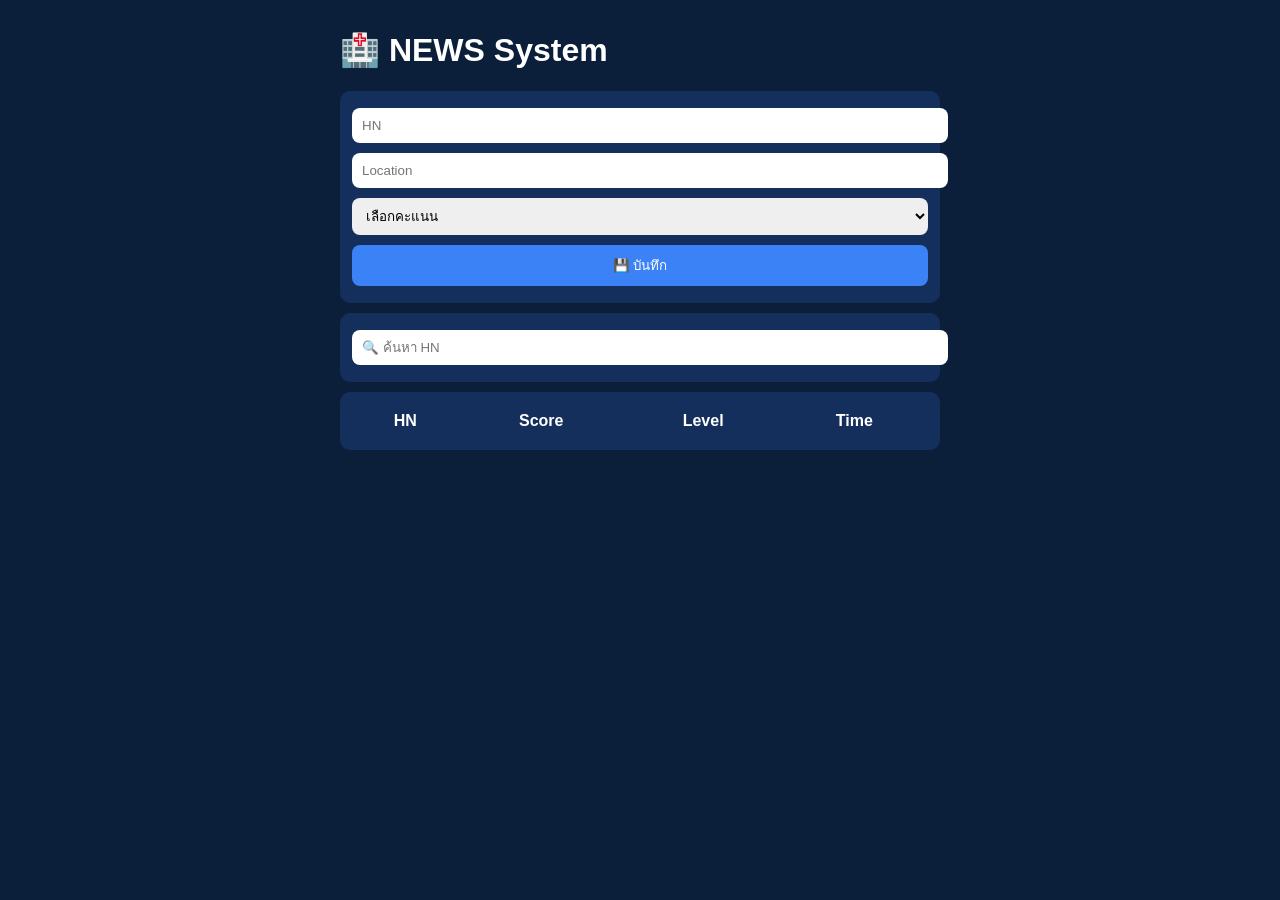
==== index.html @ b8400fc9 "Add files via upload" ====
<!DOCTYPE html>
<html lang="th">
<head>
<meta charset="UTF-8">
<meta name="viewport" content="width=device-width, initial-scale=1.0">
<meta name="theme-color" content="#0f172a">
<link rel="manifest" href="manifest.json">
<link rel="stylesheet" href="styles.css">
<title>NEWS System</title>
</head>
<body>
<div class="app-shell">
<header class="hero">
<h1>🏥 NEWS System</h1>
</header>

<section class="card">
<input id="hn" placeholder="HN">
<input id="location" placeholder="Location">

<select id="score">
<option value="">เลือกคะแนน</option>
<option value="1">1</option>
<option value="3">3</option>
<option value="5">5</option>
<option value="7">7</option>
<option value="10">10</option>
</select>

<button onclick="save()">💾 บันทึก</button>
</section>

<section class="card">
<input id="search" placeholder="🔍 ค้นหา HN">
</section>

<section class="card">
<table>
<thead>
<tr><th>HN</th><th>Score</th><th>Level</th><th>Time</th></tr>
</thead>
<tbody id="table"></tbody>
</table>
</section>
</div>

<script src="app.js"></script>
</body>
</html>
---- styles.css ----
:root{--bg:#0b1e3a;--card:#142f5c;--text:#fff}
body{margin:0;background:var(--bg);color:var(--text);font-family:sans-serif}
.app-shell{max-width:600px;margin:auto;padding:10px}
.card{background:var(--card);padding:12px;border-radius:10px;margin-bottom:10px}
input,select,button{width:100%;margin:5px 0;padding:10px;border-radius:8px;border:none}
button{background:#3b82f6;color:white}
table{width:100%}
td,th{padding:6px}
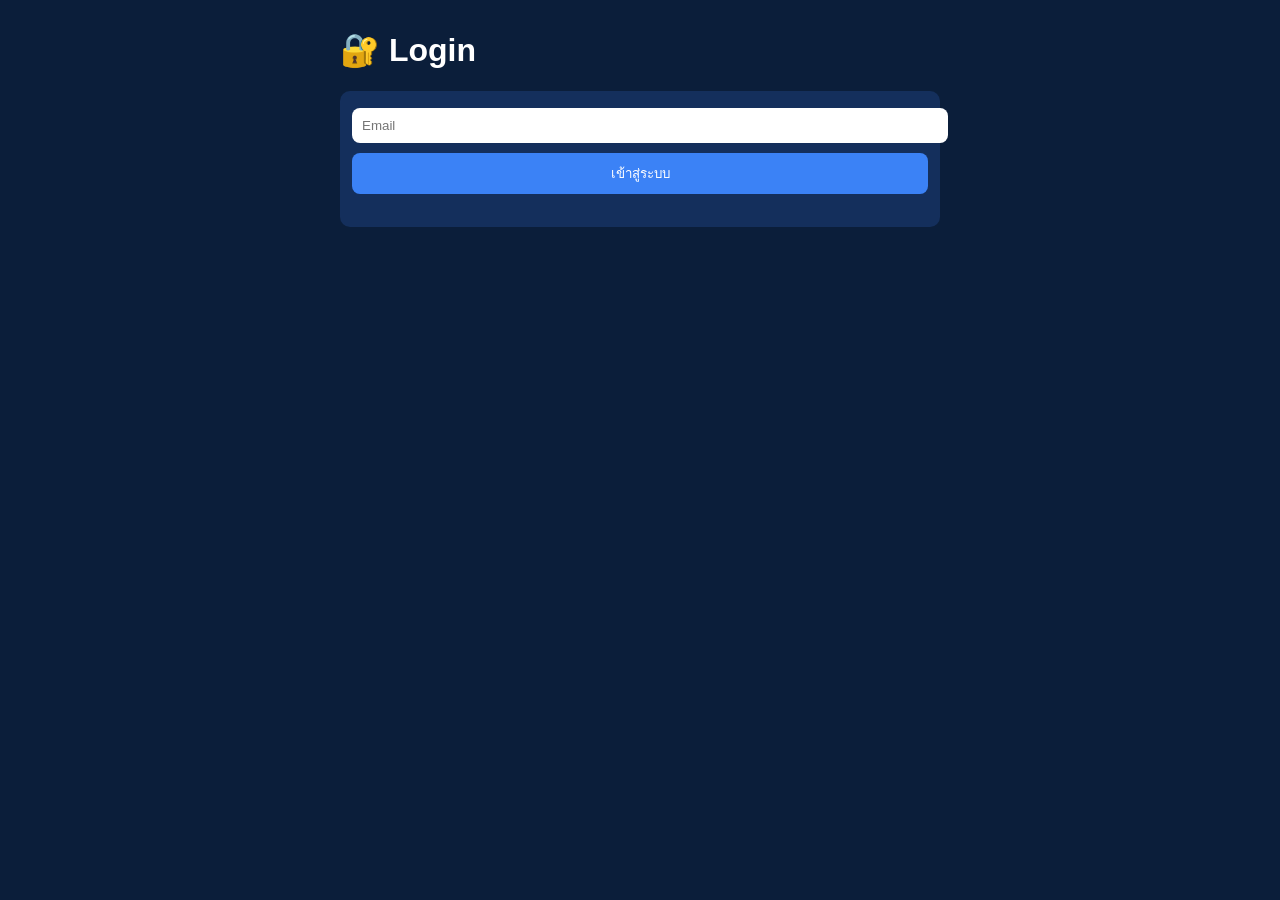
==== commit f7240bd4: "Add files via upload" ====
--- a/index.html
+++ b/index.html
@@ -6,12 +6,25 @@
 <meta name="theme-color" content="#0f172a">
 <link rel="manifest" href="manifest.json">
 <link rel="stylesheet" href="styles.css">
-<title>NEWS System</title>
+<title>NEWS PRO</title>
 </head>
 <body>
-<div class="app-shell">
+
+<div id="loginPage" class="app-shell">
+  <header class="hero">
+    <h1>🔐 Login</h1>
+  </header>
+  <section class="card">
+    <input id="email" placeholder="Email">
+    <button onclick="login()">เข้าสู่ระบบ</button>
+    <p id="loginStatus"></p>
+  </section>
+</div>
+
+<div id="appPage" class="app-shell hidden">
 <header class="hero">
-<h1>🏥 NEWS System</h1>
+<h1>🏥 NEWS PRO</h1>
+<button onclick="logout()">Logout</button>
 </header>
 
 <section class="card">
@@ -31,6 +44,11 @@
 </section>
 
 <section class="card">
+<h3>📊 Summary</h3>
+<div id="summary"></div>
+</section>
+
+<section class="card">
 <input id="search" placeholder="🔍 ค้นหา HN">
 </section>
 
@@ -42,6 +60,7 @@
 <tbody id="table"></tbody>
 </table>
 </section>
+
 </div>
 
 <script src="app.js"></script>
--- a/styles.css
+++ b/styles.css
@@ -6,3 +6,4 @@
 button{background:#3b82f6;color:white}
 table{width:100%}
 td,th{padding:6px}
+.hidden{display:none}
